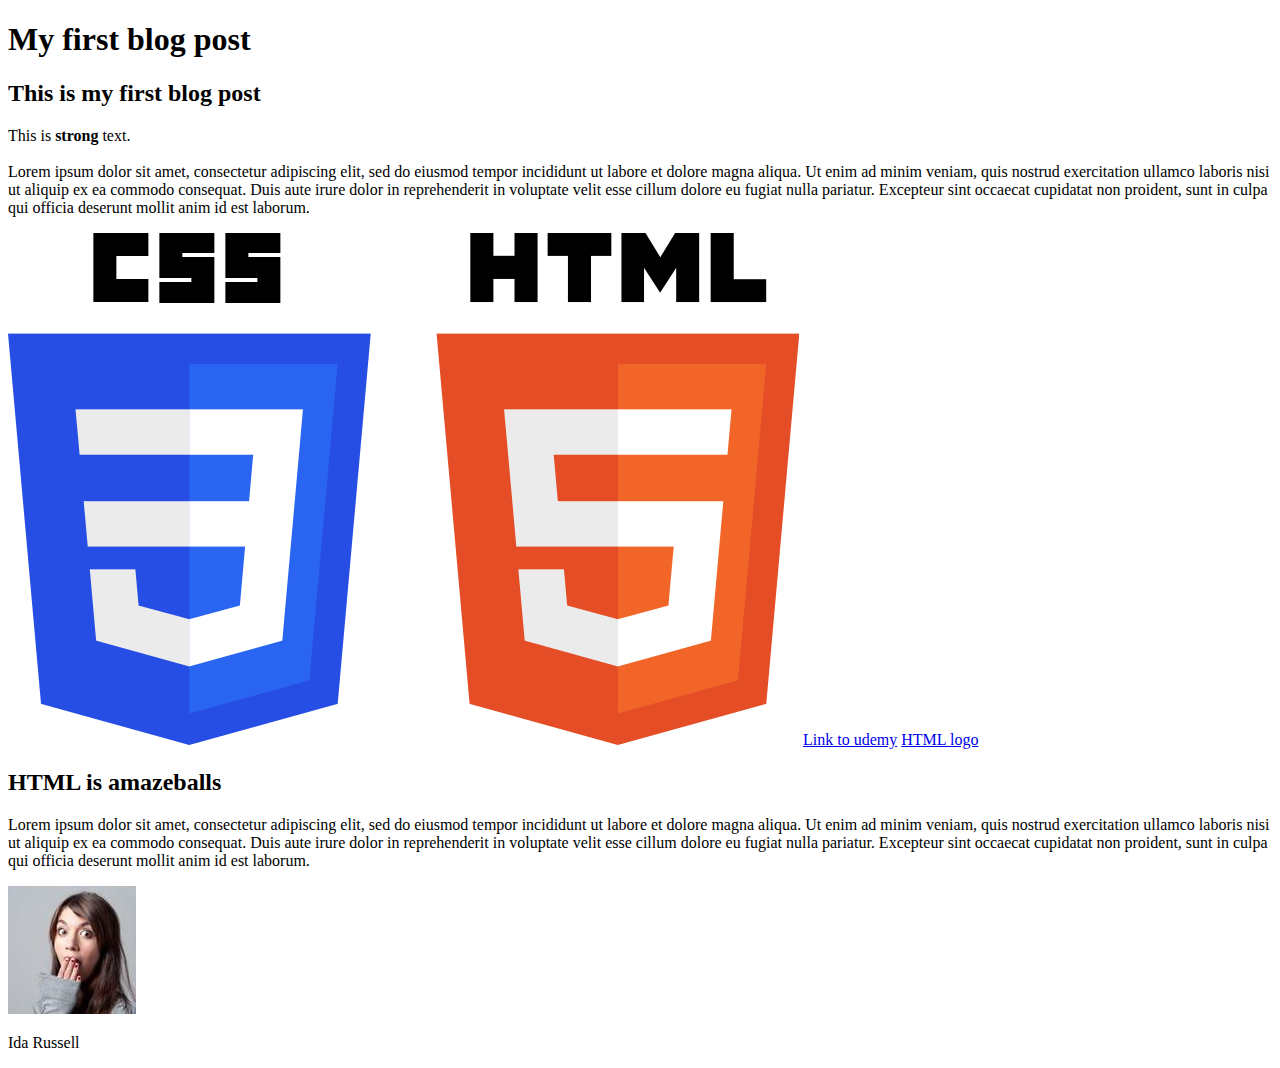
==== section-2/index.html @ e96c9cd9 "first commit" ====
<!DOCTYPE html>

<html>
  <head>
      <title>My first blog post</title>
  </head>
  <body>
    <h1>My first blog post</h1>
    <h2>This is my first blog post</h2>
    <p>This is <strong>strong</strong> text.<br><br>Lorem ipsum dolor sit amet, consectetur adipiscing elit, sed do eiusmod tempor incididunt ut labore et dolore magna aliqua. Ut enim ad minim veniam, quis nostrud exercitation ullamco laboris nisi ut aliquip ex ea commodo consequat. Duis aute irure dolor in reprehenderit in voluptate velit esse cillum dolore eu fugiat nulla pariatur. Excepteur sint occaecat cupidatat non proident, sunt in culpa qui officia deserunt mollit anim id est laborum.</p>
    
    <img src="logo.png" alt="CSS3 and HTML5 logos">

    <a href="http://www.udemy.com" target="blank">Link to udemy</a>
    <a href="logo.png" target="blank">HTML logo</a>

    <h2>HTML is amazeballs</h2>
    <p>Lorem ipsum dolor sit amet, consectetur adipiscing elit, sed do eiusmod tempor incididunt ut labore et dolore magna aliqua. Ut enim ad minim veniam, quis nostrud exercitation ullamco laboris nisi ut aliquip ex ea commodo consequat. Duis aute irure dolor in reprehenderit in voluptate velit esse cillum dolore eu fugiat nulla pariatur. Excepteur sint occaecat cupidatat non proident, sunt in culpa qui officia deserunt mollit anim id est laborum.</p>
    
    <img src="author.jpg" alt="Ida Russell">
    <p>Ida Russell</p>
  </body>
</html>
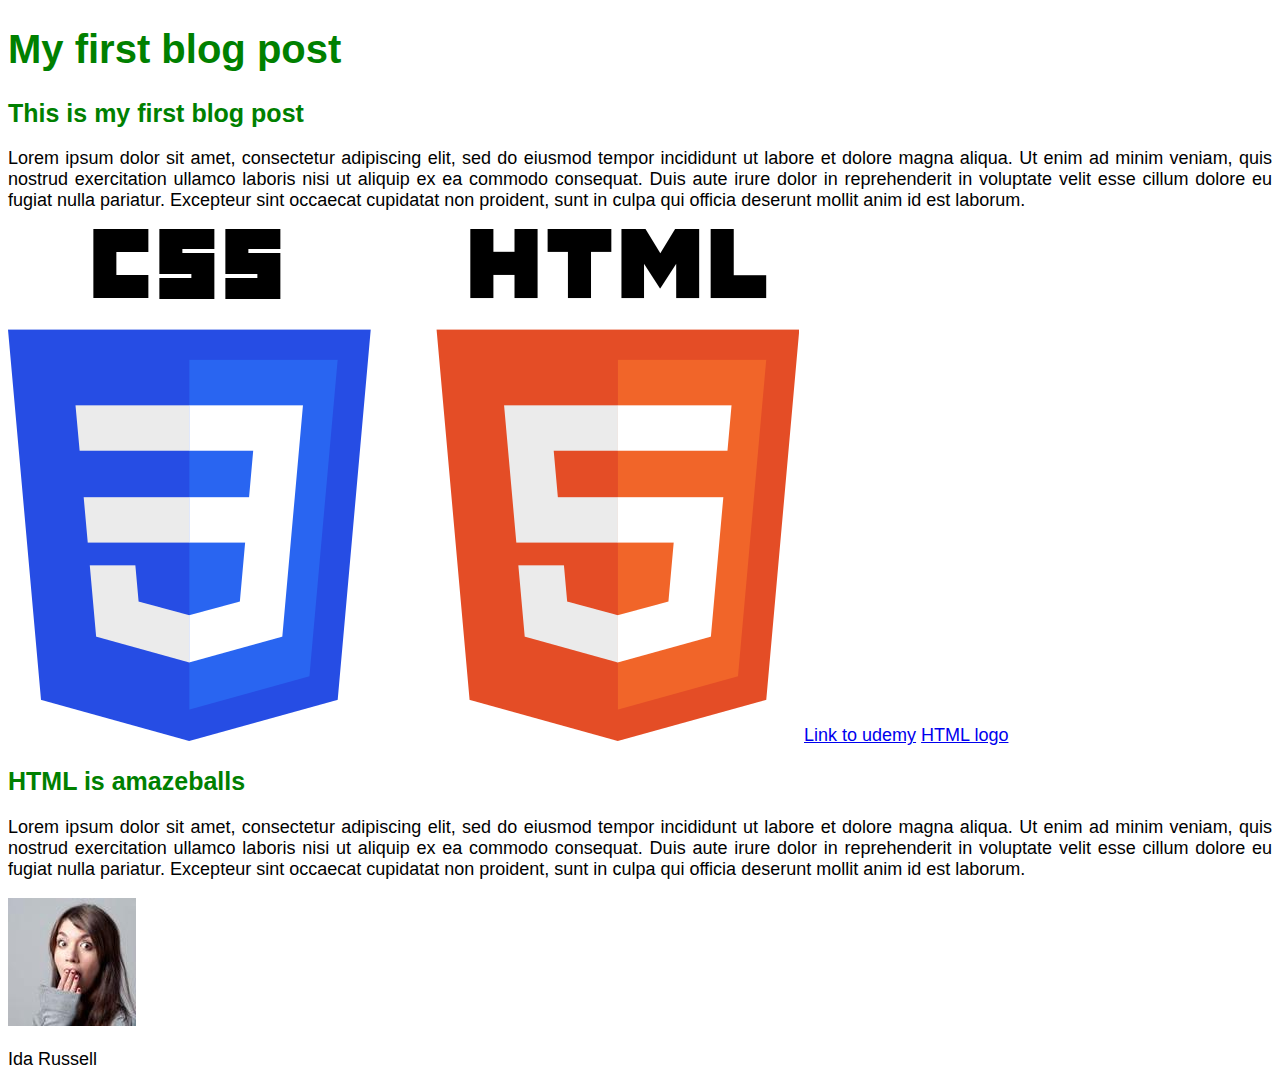
==== commit 4025172b: "Add initial css" ====
--- a/section-2/index.html
+++ b/section-2/index.html
@@ -3,11 +3,12 @@
 <html>
   <head>
       <title>My first blog post</title>
+      <link rel="stylesheet" type="text/css" href="style.css">
   </head>
   <body>
     <h1>My first blog post</h1>
     <h2>This is my first blog post</h2>
-    <p>This is <strong>strong</strong> text.<br><br>Lorem ipsum dolor sit amet, consectetur adipiscing elit, sed do eiusmod tempor incididunt ut labore et dolore magna aliqua. Ut enim ad minim veniam, quis nostrud exercitation ullamco laboris nisi ut aliquip ex ea commodo consequat. Duis aute irure dolor in reprehenderit in voluptate velit esse cillum dolore eu fugiat nulla pariatur. Excepteur sint occaecat cupidatat non proident, sunt in culpa qui officia deserunt mollit anim id est laborum.</p>
+    <p>Lorem ipsum dolor sit amet, consectetur adipiscing elit, sed do eiusmod tempor incididunt ut labore et dolore magna aliqua. Ut enim ad minim veniam, quis nostrud exercitation ullamco laboris nisi ut aliquip ex ea commodo consequat. Duis aute irure dolor in reprehenderit in voluptate velit esse cillum dolore eu fugiat nulla pariatur. Excepteur sint occaecat cupidatat non proident, sunt in culpa qui officia deserunt mollit anim id est laborum.</p>
     
     <img src="logo.png" alt="CSS3 and HTML5 logos">
 
--- a/section-2/style.css
+++ b/section-2/style.css
@@ -0,0 +1,20 @@
+body {
+    font-family: Helvetica Neue, Arial;
+    font-size: 18px;
+}
+
+h1, h2 {
+    color: green;
+}
+
+h1 {
+    font-size: 40px;   
+}
+
+h2 {
+    font-size: 25px;
+}
+
+p {
+    text-align: justify;
+}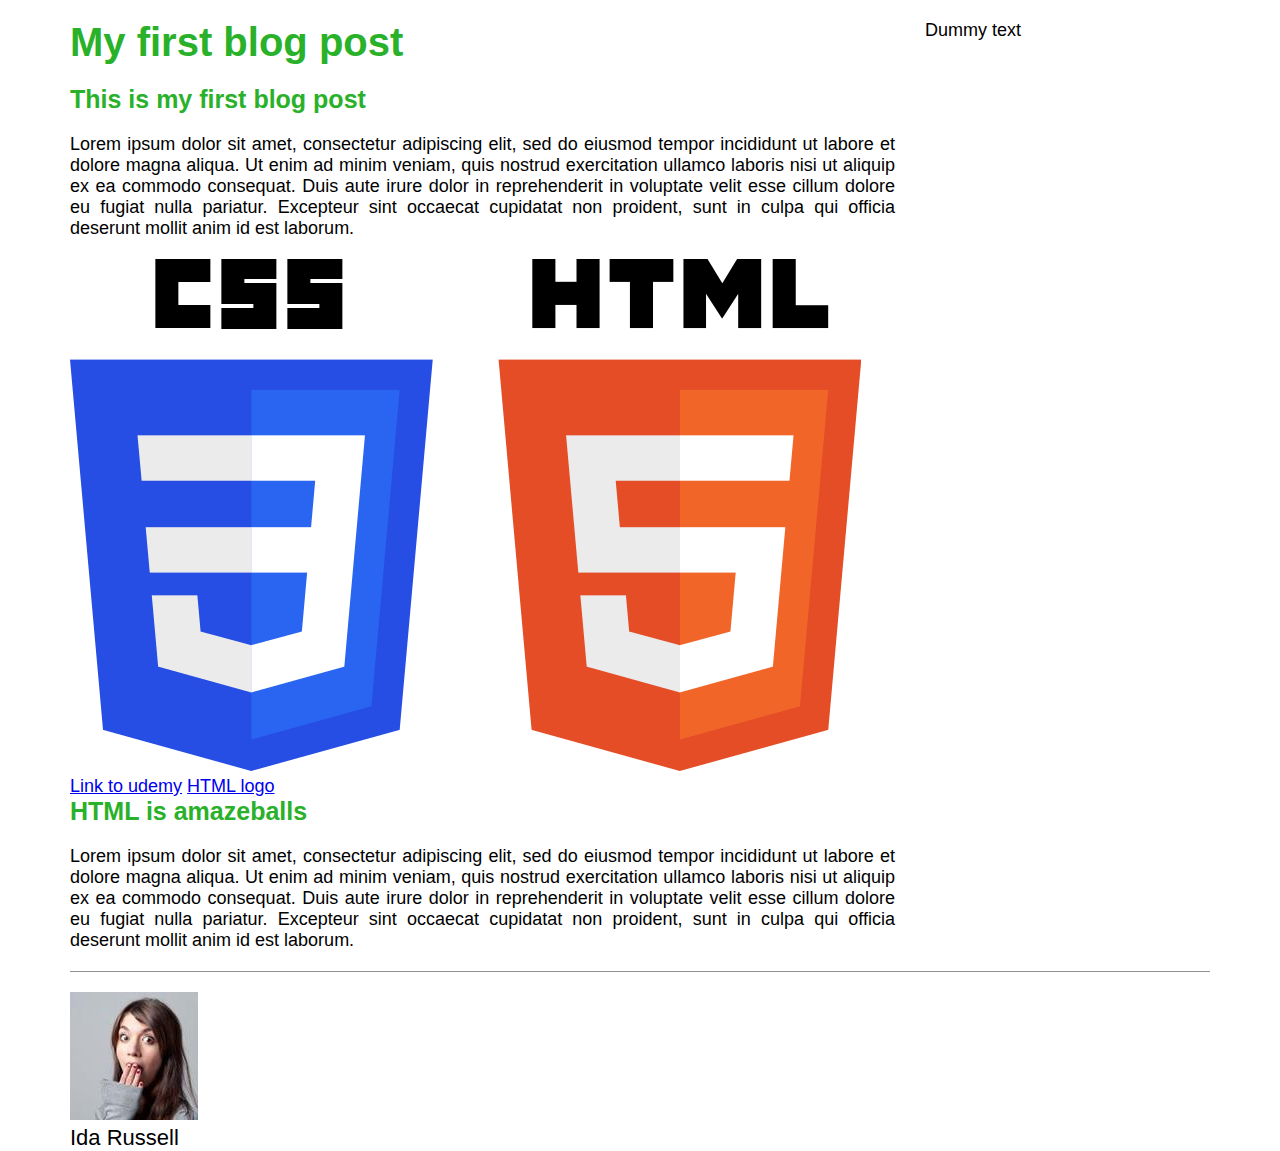
==== commit 1a9ff38d: "add more styling" ====
--- a/section-2/index.html
+++ b/section-2/index.html
@@ -6,20 +6,34 @@
       <link rel="stylesheet" type="text/css" href="style.css">
   </head>
   <body>
-    <h1>My first blog post</h1>
-    <h2>This is my first blog post</h2>
-    <p>Lorem ipsum dolor sit amet, consectetur adipiscing elit, sed do eiusmod tempor incididunt ut labore et dolore magna aliqua. Ut enim ad minim veniam, quis nostrud exercitation ullamco laboris nisi ut aliquip ex ea commodo consequat. Duis aute irure dolor in reprehenderit in voluptate velit esse cillum dolore eu fugiat nulla pariatur. Excepteur sint occaecat cupidatat non proident, sunt in culpa qui officia deserunt mollit anim id est laborum.</p>
-    
-    <img src="logo.png" alt="CSS3 and HTML5 logos">
+    <div class="container">
+      <div class="blog-post">
+        
+        <h1>My first blog post</h1>
+        
+        <h2>This is my first blog post</h2>
 
-    <a href="http://www.udemy.com" target="blank">Link to udemy</a>
-    <a href="logo.png" target="blank">HTML logo</a>
+        <p class="main-text">Lorem ipsum dolor sit amet, consectetur adipiscing elit, sed do eiusmod tempor incididunt ut labore et dolore magna aliqua. Ut enim ad minim veniam, quis nostrud exercitation ullamco laboris nisi ut aliquip ex ea commodo consequat. Duis aute irure dolor in reprehenderit in voluptate velit esse cillum dolore eu fugiat nulla pariatur. Excepteur sint occaecat cupidatat non proident, sunt in culpa qui officia deserunt mollit anim id est laborum.</p>
+        
+        <img src="logo.png" alt="CSS3 and HTML5 logos">
+        
+        <a href="http://www.udemy.com" target="blank">Link to udemy</a>
+        <a href="logo.png" target="blank">HTML logo</a>
+        
+        <h2>HTML is amazeballs</h2>
 
-    <h2>HTML is amazeballs</h2>
-    <p>Lorem ipsum dolor sit amet, consectetur adipiscing elit, sed do eiusmod tempor incididunt ut labore et dolore magna aliqua. Ut enim ad minim veniam, quis nostrud exercitation ullamco laboris nisi ut aliquip ex ea commodo consequat. Duis aute irure dolor in reprehenderit in voluptate velit esse cillum dolore eu fugiat nulla pariatur. Excepteur sint occaecat cupidatat non proident, sunt in culpa qui officia deserunt mollit anim id est laborum.</p>
-    
-    <img src="author.jpg" alt="Ida Russell">
-    <p>Ida Russell</p>
+        <p class="main-text">Lorem ipsum dolor sit amet, consectetur adipiscing elit, sed do eiusmod tempor incididunt ut labore et dolore magna aliqua. Ut enim ad minim veniam, quis nostrud exercitation ullamco laboris nisi ut aliquip ex ea commodo consequat. Duis aute irure dolor in reprehenderit in voluptate velit esse cillum dolore eu fugiat nulla pariatur. Excepteur sint occaecat cupidatat non proident, sunt in culpa qui officia deserunt mollit anim id est laborum.</p>
+      </div>
+      
+      <div class="other-posts">Dummy text</div>
+      
+      <div class="clearfix"></div>
+      
+      <div class="author-box">
+        <img src="author.jpg" alt="Ida Russell">
+        <p class="author-text">Ida Russell</p>
+      </div>
+    </div>
   </body>
 </html>
 
--- a/section-2/style.css
+++ b/section-2/style.css
@@ -1,20 +1,67 @@
+* {
+    margin: 0;
+    padding: 0;
+    box-sizing: border-box;
+    /* border-style: solid;
+    border-width: 1px;
+    border-color: blue; */
+}
+
+.clearfix:after {
+    content: "";
+    display: table;
+    clear: both;
+}
+
 body {
     font-family: Helvetica Neue, Arial;
     font-size: 18px;
 }
 
 h1, h2 {
-    color: green;
+    color: rgb(42, 177, 42);
 }
 
 h1 {
-    font-size: 40px;   
+    font-size: 40px;
+    margin-bottom: 20px;
 }
 
 h2 {
     font-size: 25px;
+    margin-bottom: 20px;
 }
 
 p {
     text-align: justify;
+}
+
+.main-text {
+    text-align: justify;
+    margin-bottom: 20px;
+}
+
+.author-text {
+    font-size: 22px;
+}
+
+.container {
+    width: 1140px;
+    margin: 20px auto 0 auto;
+}
+
+.blog-post {
+    width: 75%;
+    float: left;
+    padding-right: 30px;
+}
+
+.other-posts {
+    width: 25%;
+    float: left;
+}
+
+.author-box {
+    padding-top: 20px;
+    border-top: 1px solid rgb(145, 145, 145);
 }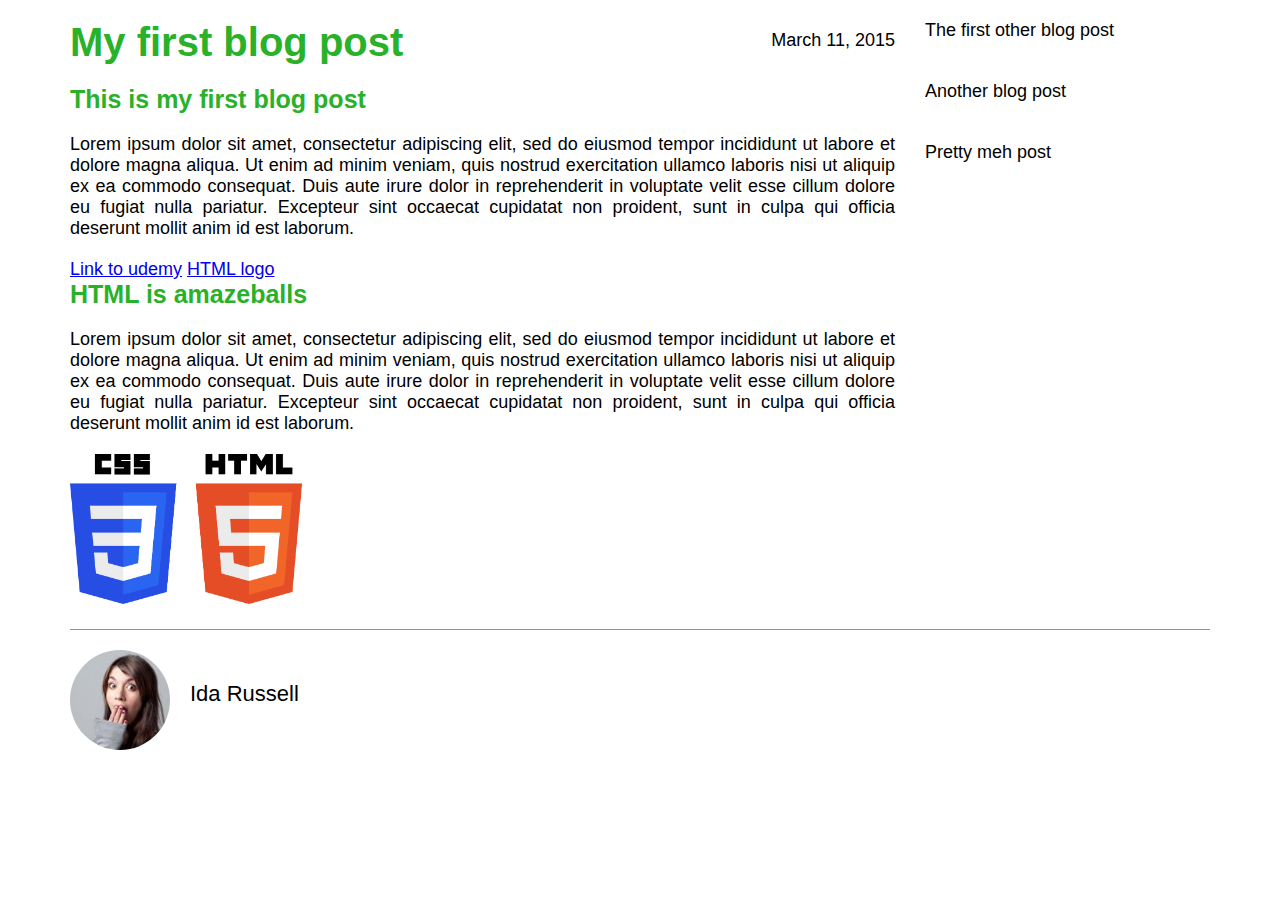
==== commit 4d3019ea: "add styling: date, margins, refine classes" ====
--- a/section-2/index.html
+++ b/section-2/index.html
@@ -10,22 +10,37 @@
       <div class="blog-post">
         
         <h1>My first blog post</h1>
+
+        <p class="date">March 11, 2015</p>
         
         <h2>This is my first blog post</h2>
 
         <p class="main-text">Lorem ipsum dolor sit amet, consectetur adipiscing elit, sed do eiusmod tempor incididunt ut labore et dolore magna aliqua. Ut enim ad minim veniam, quis nostrud exercitation ullamco laboris nisi ut aliquip ex ea commodo consequat. Duis aute irure dolor in reprehenderit in voluptate velit esse cillum dolore eu fugiat nulla pariatur. Excepteur sint occaecat cupidatat non proident, sunt in culpa qui officia deserunt mollit anim id est laborum.</p>
-        
-        <img src="logo.png" alt="CSS3 and HTML5 logos">
         
         <a href="http://www.udemy.com" target="blank">Link to udemy</a>
         <a href="logo.png" target="blank">HTML logo</a>
         
         <h2>HTML is amazeballs</h2>
 
-        <p class="main-text">Lorem ipsum dolor sit amet, consectetur adipiscing elit, sed do eiusmod tempor incididunt ut labore et dolore magna aliqua. Ut enim ad minim veniam, quis nostrud exercitation ullamco laboris nisi ut aliquip ex ea commodo consequat. Duis aute irure dolor in reprehenderit in voluptate velit esse cillum dolore eu fugiat nulla pariatur. Excepteur sint occaecat cupidatat non proident, sunt in culpa qui officia deserunt mollit anim id est laborum.</p>
+        <p class="main-text">
+          Lorem ipsum dolor sit amet, consectetur adipiscing elit, sed do eiusmod tempor incididunt ut labore et dolore magna aliqua. Ut enim ad minim veniam, quis nostrud exercitation ullamco laboris nisi ut aliquip ex ea commodo consequat. Duis aute irure dolor in reprehenderit in voluptate velit esse cillum dolore eu fugiat nulla pariatur. Excepteur sint occaecat cupidatat non proident, sunt in culpa qui officia deserunt mollit anim id est laborum.
+        </p>
+
+        <img src="logo.png" alt="CSS3 and HTML5 logos">
+
       </div>
       
-      <div class="other-posts">Dummy text</div>
+      <div class="other-posts">
+        <div class="other">
+          The first other blog post
+        </div>
+        <div class="other">
+          Another blog post
+        </div>
+        <div class="other">
+          Pretty meh post
+        </div>
+      </div>
       
       <div class="clearfix"></div>
       
--- a/section-2/style.css
+++ b/section-2/style.css
@@ -43,6 +43,8 @@
 
 .author-text {
     font-size: 22px;
+    float: left;
+    margin: 31px 0 0 20px;
 }
 
 .container {
@@ -54,6 +56,7 @@
     width: 75%;
     float: left;
     padding-right: 30px;
+    position: relative;
 }
 
 .other-posts {
@@ -64,4 +67,28 @@
 .author-box {
     padding-top: 20px;
     border-top: 1px solid rgb(145, 145, 145);
+}
+
+.other {
+    margin-bottom: 40px;
+}
+
+.author-box img {
+    height: 100px;
+    width: 100px;
+    border-radius: 50%;
+    float: left;
+    margin-bottom: 20px;
+}
+
+.blog-post img {
+    height: 150px;
+    width: auto;
+    margin-bottom: 20px;
+}
+
+.date {
+    position: absolute;
+    top: 10px;
+    right: 30px;
 }